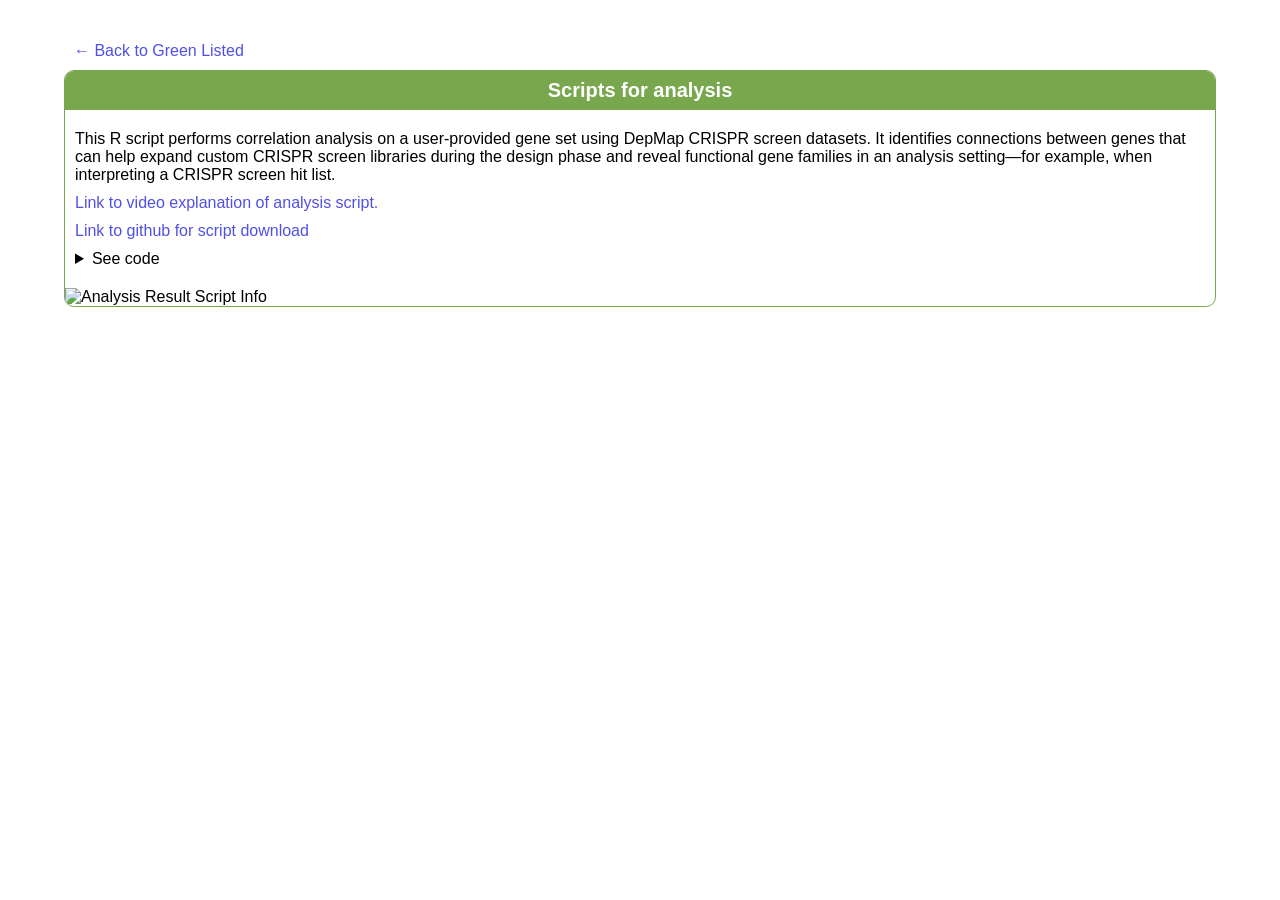
==== infoScriptsForAnalysis.html @ 2fde0f1e "Render all outputs as HTML tables and add back links to info pages Design-mode outputs (Adapter, MAG" ====
<!DOCTYPE html>
<html lang="en">

<head>
    <meta charset="UTF-8">
    <meta name="viewport" content="width=device-width, initial-scale=1.0">
    <title>Scripts for analysis</title>
    <link rel="stylesheet" media="all" href="index.css">
</head>
<header></header>

<body>
    <p style="padding: 10px;"><a href="index.html">&larr; Back to Green Listed</a></p>
    <div class="plate">
        <h1 class="plateTitle">Scripts for analysis</h1>
        <div class="plateContent">
            This R script performs correlation analysis on a user-provided gene set using DepMap CRISPR screen datasets. It identifies connections between genes that can help expand custom CRISPR screen libraries during the design phase and reveal functional gene families in an analysis setting—for example, when interpreting a CRISPR screen hit list.

            <a target="_blank"
                href="https://www.youtube.com/watch?v=IdG_FfYCpqw&list=PLtETtjUFMYF0OR80KaWjKY4gIcO52I3-Y&index=4">
                Link to video explanation of analysis script.</a>
            <a target="_blank" href="https://github.com/fredrikwermeling/Correlation-script">
                Link to github for script download</a>
            <details>
                <summary>See code</summary>
                <pre><code>
                        # User parameters
                        reference_list_path <- "C:/path/to/Your_Reference_List.csv" 
                        gene_list_path <- "C:/path/to/Your_Gene_List.txt"
                        analysis_mode <- "design"  # "analysis" = correlations within the gene list, "design" = correlations with all genes
                        correlation_cutoff <- 0.5
                        
                        # Load necessary libraries
                        if (!requireNamespace("data.table", quietly = TRUE)) install.packages("data.table")
                        if (!requireNamespace("igraph", quietly = TRUE)) install.packages("igraph")
                        if (!requireNamespace("ggplot2", quietly = TRUE)) install.packages("ggplot2")
                        if (!requireNamespace("ggraph", quietly = TRUE)) install.packages("ggraph")
                        
                        library(data.table)
                        library(igraph)
                        library(ggplot2)
                        library(ggraph)
                        
                        # Determine folder label based on mode
                        mode_label <- if (analysis_mode == "analysis") "Analysis" else "Design"
                        
                        # Create output folder in same directory as the Gene list
                        base_output_dir <- file.path(dirname(gene_list_path), paste0(format(Sys.Date(), "%Y-%m-%d"), "_", mode_label))
                        output_dir <- base_output_dir
                        suffix <- 0
                        while (dir.exists(output_dir)) {
                            suffix <- suffix + 1
                            output_dir <- paste0(base_output_dir, "_", suffix)
                        }
                        dir.create(output_dir)
                        
                        # Load the Reference list
                        reference_data <- fread(reference_list_path)
                        
                        # If the first column holds sample IDs (e.g., text), remove it
                        if (is.character(reference_data[[1]])) {
                            reference_data <- reference_data[, -1, with = FALSE]
                        }
                        
                        # Clean column names for matching
                        original_colnames <- colnames(reference_data)
                        colnames(reference_data) <- toupper(trimws(gsub(" \\(.*\\)$", "", original_colnames)))
                        
                        # Load the Gene list
                        gene_list_raw <- scan(gene_list_path, what = "character", quiet = TRUE)
                        gene_list <- toupper(trimws(gene_list_raw))
                        
                        matched_columns <- colnames(reference_data)[colnames(reference_data) %in% gene_list]
                        not_found_genes <- setdiff(gene_list, matched_columns)
                        
                        if (length(matched_columns) == 0) {
                            stop("No matching columns found in the Reference list for the symbols in the Gene list.")
                        }
                        
                        # Correlation table
                        if (analysis_mode == "analysis") {
                            filtered_data <- reference_data[, ..matched_columns]
                            cor_matrix <- cor(filtered_data, use = "pairwise.complete.obs")
                            
                            row_hclust <- hclust(dist(cor_matrix))
                            col_hclust <- hclust(dist(t(cor_matrix)))
                            row_order <- row_hclust$order
                            col_order <- col_hclust$order
                            cor_matrix <- cor_matrix[row_order, col_order]
                            
                            genes_in_matrix <- colnames(cor_matrix)
                            output_table <- data.table(
                                Gene1 = rep(genes_in_matrix, times = length(genes_in_matrix)),
                                Gene2 = rep(genes_in_matrix, each = length(genes_in_matrix)),
                                Correlation = as.vector(cor_matrix)
                            )
                        } else {
                            filtered_data <- reference_data[, ..matched_columns]
                            cor_matrix <- cor(reference_data, filtered_data, use = "pairwise.complete.obs")
                            
                            all_genes <- rownames(cor_matrix)
                            matched_genes <- colnames(cor_matrix)
                            output_table <- data.table(
                                Gene1 = rep(matched_genes, each = length(all_genes)),
                                Gene2 = rep(all_genes, times = length(matched_genes)),
                                Correlation = as.vector(cor_matrix)
                            )
                        }
                        
                        filtered_correlations <- output_table[
                            abs(Correlation) > correlation_cutoff & (Gene1 != Gene2)
                        ]
                        filtered_correlations[, Correlation := round(Correlation, 3)]
                        
                        # Build graph
                        graph <- graph_from_data_frame(filtered_correlations[, .(Gene1, Gene2, Correlation)], directed = FALSE)
                        
                        clusters_info <- components(graph)
                        cluster_membership <- clusters_info$membership
                        filtered_correlations[, Cluster := cluster_membership[Gene1]]
                        
                        # Add star columns for "design" mode only
                        if (analysis_mode == "design") {
                            filtered_correlations[, InGeneList_Gene1 := ifelse(Gene1 %in% matched_columns, "*", "")]
                            filtered_correlations[, InGeneList_Gene2 := ifelse(Gene2 %in% matched_columns, "*", "")]
                        }
                        
                        # Save correlation data
                        setorder(filtered_correlations, Cluster)
                        if (analysis_mode == "analysis") {
                            fwrite(filtered_correlations, file.path(output_dir, "Correlations_Analysis.csv"))
                        } else {
                            fwrite(filtered_correlations, file.path(output_dir, "Correlations_Design.csv"))
                        }
                        
                        # Clusters file
                        found_genes <- V(graph)$name
                        found_clusters <- cluster_membership[found_genes]
                        if (analysis_mode == "design") {
                            cluster_dt <- data.table(
                                Gene = found_genes,
                                Cluster = found_clusters,
                                Found_in_GeneList = ifelse(found_genes %in% matched_columns, "*", "")
                            )
                        } else {
                            cluster_dt <- data.table(
                                Gene = found_genes,
                                Cluster = found_clusters
                            )
                        }
                        
                        # Add Mean and SD of effect sizes
                        if (length(found_genes) > 0) {
                            effect_size_stats_long <- data.table(Gene = found_genes)
                            
                            effect_size_stats_long[, `:=`(
                                Mean_Effect_Size = sapply(Gene, function(gene) {
                                    if (gene %in% colnames(reference_data)) {
                                        round(mean(reference_data[[gene]], na.rm = TRUE), 2)
                                    } else {
                                        NA
                                    }
                                }),
                                SD_Effect_Size = sapply(Gene, function(gene) {
                                    if (gene %in% colnames(reference_data)) {
                                        round(sd(reference_data[[gene]], na.rm = TRUE), 2)
                                    } else {
                                        NA
                                    }
                                })
                            )]
                            
                            cluster_dt <- merge(cluster_dt, effect_size_stats_long, by = "Gene", all.x = TRUE)
                        }
                        
                        setorder(cluster_dt, Cluster)
                        fwrite(cluster_dt, file.path(output_dir, "Clusters.csv"))
                        
                        # Save settings
                        settings_file <- file.path(output_dir, "Settings_and_Genes_not_found.txt")
                        f_con <- file(settings_file, "wt")
                        
                        analysis_mode_text <- if (analysis_mode == "analysis") {
                            "Analysis (correlations within the Gene list)"
                        } else {
                            "Design (correlations with all genes)"
                        }
                        
                        cat(format(Sys.time(), "%Y-%m-%d %H:%M:%S"), "\n", file = f_con)
                        cat("Reference list: ", reference_list_path, "\n", file = f_con)
                        cat("Gene list: ", gene_list_path, "\n", file = f_con)
                        cat("Analysis mode: ", analysis_mode_text, "\n", file = f_con)
                        cat("Correlation cutoff: ", correlation_cutoff, "\n\n", file = f_con)
                        
                        cat("Symbols found in the Gene list: ", paste(matched_columns, collapse = ", "), "\n\n", file = f_con)
                        cat("Symbols not found in the Gene list:\n", file = f_con)
                        if (length(not_found_genes) > 0) {
                            for (gene in not_found_genes) cat(gene, "\n", file = f_con)
                        } else {
                            cat("None\n", file = f_con)
                        }
                        
                        close(f_con)
                        
                        # Plot
                        E(graph)$EdgeColor <- ifelse(E(graph)$Correlation > 0, "blue", "red")
                        
                        if (analysis_mode == "design") {
                            node_labels <- ifelse(V(graph)$name %in% matched_columns, paste0(V(graph)$name, "*"), V(graph)$name)
                            plot_title <- "Correlation Network (Design)"
                            note_sub <- "\n* = found in Gene list"
                        } else {
                            node_labels <- V(graph)$name
                            plot_title <- "Correlation Network (Analysis)"
                            note_sub <- ""
                        }
                        
                        # Plot configuration
                        graph_plot <- ggraph(graph, layout = "fr") +
                            geom_edge_link(aes(edge_color = EdgeColor, edge_width = abs(Correlation)), alpha = 1) +
                            geom_node_point(size = 5, color = "blue") +
                            geom_node_text(
                                aes(label = node_labels),
                                repel = TRUE,
                                family = "Arial",
                                force = 2,
                                force_pull = 0.5,
                                max.overlaps = Inf,
                                box.padding = 0.5,
                                point.padding = 0.3
                            ) +
                            scale_edge_color_identity(
                                guide = "legend",
                                labels = c("red" = "Negative", "blue" = "Positive"),
                                breaks = c("red", "blue"),
                                name = "Correlation"
                            ) +
                            scale_edge_width(name = "Correlation (absolute)", range = c(0.5, 2)) +
                            ggtitle(
                                paste0(plot_title, " (Cut-off: ", correlation_cutoff, ")"),
                                subtitle = paste0("Reference list: ", basename(reference_list_path), note_sub)
                            ) +
                            theme_minimal(base_family = "Arial") +
                            theme(
                                panel.background = element_rect(fill = "white", color = NA),
                                plot.background = element_rect(fill = "white", color = NA),
                                legend.position = "right"
                            )
                        
                        # Save both PNG and EPS outputs
                        ggsave(file.path(output_dir, "Correlation_Network.png"), plot = graph_plot, width = 10, height = 10)
                        ggsave(file.path(output_dir, "Correlation_Network.eps"), plot = graph_plot, width = 10, height = 10, device = cairo_ps)
                        
                        cat("Files saved to", output_dir, "\n")
                    </code></pre>
            </details>
        </div>

        <img src="infoScriptsForAnalysisResult.svg"     alt="Analysis Result Script Info"    style="width: 35%;">

    </div>
</body>

</html>
---- index.css ----
:root {
    /* Set sans-serif fonts */
    --sans-font: -apple-system, BlinkMacSystemFont, "Avenir Next", Avenir,
        Roboto, Noto, "Segoe UI", Arial, Helvetica,
        "Helvetica Neue", sans-serif;

    --base-fontsize: 1.15rem;
    --header-scale: 1.25rem;
    --line-height: 1.618;

    /* Varibles */
    --outlineColor: lightGray;
    --smallBorderRadius: 5px;

    --plateBackroundColor: white;
    --mainColor: rgb(120, 167, 77);
    /*rgb(119, 175, 60);*/
    --plateRadius: 10px;
    --titleColor: white;

    --inputColor: white;
    --buttonColor: rgb(235, 235, 235);
    --inputRadius: 5px;

    --redColor: #ffdddd;
    --greenColor: green;
}

* {
    font-family: Arial, Helvetica, sans-serif;
    padding: 0px;
    border: 0px;
    margin: 0px;
    /* font-size: 1.5rem; */
    /* Changes scale of ALL text  */
}

body {
    padding-right: 10%;
    padding-left: 10%;
}


@media only screen and (max-width: 1280px) {
    body {
        padding-right: 5%;
        padding-left: 5%;
    }
}

@media only screen and (max-width: 1024px) {
    body {
        padding-right: 2%;
        padding-left: 2%;
    }
}


header {
    padding: 0.5rem 1.5rem 1.5rem 1.5rem;
    display: flex;
    align-content: center;
    justify-content: center;
}

.centerContent {
    margin-left: auto;
    margin-right: auto;
}

nav {
    text-align: center;
}

nav>* {
    padding-left: 0.5rem;
    padding-right: 0.5rem;
}

main {
    display: grid;
    grid-template-columns: repeat(3, 1fr);
    gap: 20px;
}

main>* {
    width: 100%;
}

main>*:last-child {
    grid-column: span 3;
}

code {
    font-family: monospace;
}

select {
    border-radius: var(--inputRadius);
    border: 1px solid var(--outlineColor);
    font-size: calc(var(--header-scale) * 0.8);
    padding: 0.2rem 0.4rem;
    background: white;
    align-self: center;
}

button {
    border-radius: var(--inputRadius);
    font-size: calc(var(--header-scale) * 0.8);
    padding: 0.3rem 0.9rem;
    transition: 0.4s;
    background: var(--buttonColor);
    align-self: center;
    border: 1px solid rgba(122, 122, 122, 0.1);
    box-shadow: 1px 2px 3px rgba(88, 88, 88, 0.2);
}

button:hover {
    filter: brightness(0.8);
    cursor: pointer;
}

textarea {
    padding: 5px;
    background: var(--inputColor);
    border: 1px solid var(--outlineColor);
    border-radius: var(--inputRadius);
    height: 200px;
    font-size: 0.9rem;
}

input {
    height: 20px;
    text-align: center;
    background: var(--inputColor);
    border: 1px solid var(--outlineColor);
    border-radius: var(--inputRadius);
}


summary {
    cursor: pointer;
}

table {
    border-collapse: collapse;
}



td>input {
    width: 95%;
}

td {
    padding: 5px;
}

td:first-child {
    width: 100px;
}

tr {
    width: 100%;
}

a {
    color: #5050e7;
    text-decoration: none;
}

a:hover {
    text-decoration: underline;
}


.justifyCenter {
    display: flex;
    gap: 5px;
    align-items: center;
}

.plate {
    display: flex;
    flex-direction: column;
    gap: 10px;

    overflow: hidden;
    background: var(--plateBackroundColor);

    border-radius: var(--plateRadius);
    border: 1px solid var(--mainColor);
}

.plateTitle {
    background-color: var(--mainColor);
    color: var(--titleColor);
    font-size: var(--header-scale);
    text-align: center;

    border-radius: calc(var(--plateRadius)-4) calc(var(--plateRadius)-4) 0 0;
    padding: 8px;
}

.smallPlate {
    display: flex;
    flex-direction: column;

    overflow: hidden;
    background: var(--plateBackroundColor);

    border-radius: var(--smallBorderRadius);
    /*border: 1px solid var(--outlineColor); */
}

.smallTitle {
    background-color: var(--outlineColor);
    font-size: calc(var(--base-fontsize) * 1.1);
    text-align: center;
    border-radius: calc(var(--plateRadius)-4) calc(var(--plateRadius)-4) 0 0;
    padding: 5px;
}

.plateContent {
    padding: 10px;
    display: flex;
    flex-direction: column;
    justify-content: space-evenly;
    gap: 10px;
}

.scrollablePlate {
    max-height: 118px;
    overflow-y: auto;
}


.inactive {
    display: none;
    animation: slideIn 1s linear;
}


.synonymSelect {
    font-size: 0.8rem;
}


.pulse {
    animation: pulse 4s ease-in-out infinite;
}

.loading-box {
    background: white;
    padding: 20px;
    border-radius: 5px;
    text-align: center;
    box-shadow: 0 2px 10px rgba(0, 0, 0, 0.05);
}

.foundingText {
    text-align: center;
}

#synonymForm {
    display: flex;
}

#ExampleSequance {
    align-self: center;
}

#libraries {
    background-color: var(--outlineColor);
    font-size: var(--header-scale);
    text-align: center;
    border-radius: calc(var(--plateRadius)-4) calc(var(--plateRadius)-4) 0 0;
    padding: 5px;
}

#customFile {
    border: none;
}

.statusFadeIn {
    animation: statusUpdateIn 0.2s;
}

.statusFadeOut {
    animation: statusUpdateOut 0.2s;
    opacity: 0;
}

#statusSearchSymbols {
    height: auto;
}

#dropdownBody * {
    padding: 2px;
    /*border-top: 1px solid var(--outlineColor);*/

}

#rankingOrder {
    width: 95%;
}

#startButton {
    width: 100%;
    font-weight: bold;

}

#startButtonText {
    color: var(--greenColor);
}


#searchSymbolsPlate> :nth-child(1) {
    flex: 0 0 50%;
}

#searchSymbolsPlate> :nth-child(2) {
    flex: 0 0 40%;
}

#overlay {
    display: flex;
    position: fixed;
    overflow: hidden;
    width: 100%;
    top: 0;
    left: 0;
    background: rgba(0, 0, 0, 0.5);
    justify-content: center;
    align-items: center;
}

#libraryInfo {
    padding: 0.5rem;
    background-color: rgba(0, 0, 0, 0.03);
    border-radius: var(--inputRadius);
    /* font-family: 'Times New Roman', Times, serif; */
}

#libraryInfo * {
    /* font-family: 'Times New Roman', Times, serif; */
}

#synonymSelect {
    border: 0.5px solid var(--outlineColor);
    padding: 0px;
}

#libraryInfo p {
    margin-bottom: 0.4rem;
}

#libraryInfo ul {
    list-style-position: inside;
    padding-left: 0;
    list-style-type: square;
}

#libraryInfoOLD ul li {
    /* identation for text */
    text-indent: -0.5rem;
    padding-left: 0.5rem;
}


#outputTable {
    padding-left: 10%;
    padding-right: 10%;
    display: none;

}

#outputTable>* {
    display: flex;
    justify-content: space-between;
    width: 100%;
}

#outputTable tr {
    display: flex;
    flex-direction: column;
    align-items: center;
    text-align: center;
}

.fazeIn {
    /*animation: fazeInA 0.3s ease-in-out;*/
    height: 100%;
}

.fazeOut {
    /*animation: fazeOutA 0.3s ease-in-out;*/
    height: 0;
}

@keyframes fazeOutA {
    0% {
        height: 100%;
    }

    100% {
        height: 0%;
    }
}

@keyframes fazeInA {
    0% {
        height: 0%;
    }

    100% {
        height: 100%;

    }
}


@keyframes statusUpdateOut {
    0% {
        transform: translate(0px, 0px);
        opacity: 100%;
    }

    100% {
        transform: translate(0px, -20px);
        opacity: 0%;
    }
}

@keyframes statusUpdateIn {
    0% {
        transform: translate(0px, 20px);
        opacity: 0%;
    }

    100% {
        opacity: 100%;
        transform: translate(0px, 0px);
    }
}


@keyframes pulse {
    0% {
        color: black;
    }

    50% {
        color: var(--outlineColor);
    }

    100% {
        color: black;
    }
}


/* Validate sgRNA mode */

body.validate-mode .design-only {
    opacity: 0.35;
    pointer-events: none;
}

body:not(.validate-mode) .validate-only {
    display: none !important;
}

body.validate-mode #libraries {
    opacity: 0.5;
    pointer-events: none;
}

body.validate-mode #searchSymbols {
    opacity: 1;
    pointer-events: auto;
    border: 2px solid var(--mainColor);
    font-size: 0.8rem;
}

body.validate-mode .validate-btn-active {
    background-color: var(--mainColor);
    color: white;
}

.validate-btn {
    font-size: calc(var(--header-scale) * 0.6);
    white-space: nowrap;
    padding: 0.2rem 0.5rem;
}

#fileContent {
    font-family: monospace;
    font-size: 0.8rem;
    tab-size: 16;
    -moz-tab-size: 16;
    white-space: pre;
}

.validationResultsTable {
    width: 100%;
    border-collapse: collapse;
    font-family: monospace;
    font-size: 0.8rem;
}

.validationResultsTable th,
.validationResultsTable td {
    padding: 4px 12px;
    text-align: left;
    border-bottom: 1px solid var(--outlineColor);
    white-space: nowrap;
}

.validationResultsTable th {
    font-weight: bold;
    border-bottom: 2px solid var(--mainColor);
}

.validationResultsTable tbody tr:nth-child(even) {
    background-color: rgba(0, 0, 0, 0.03);
}
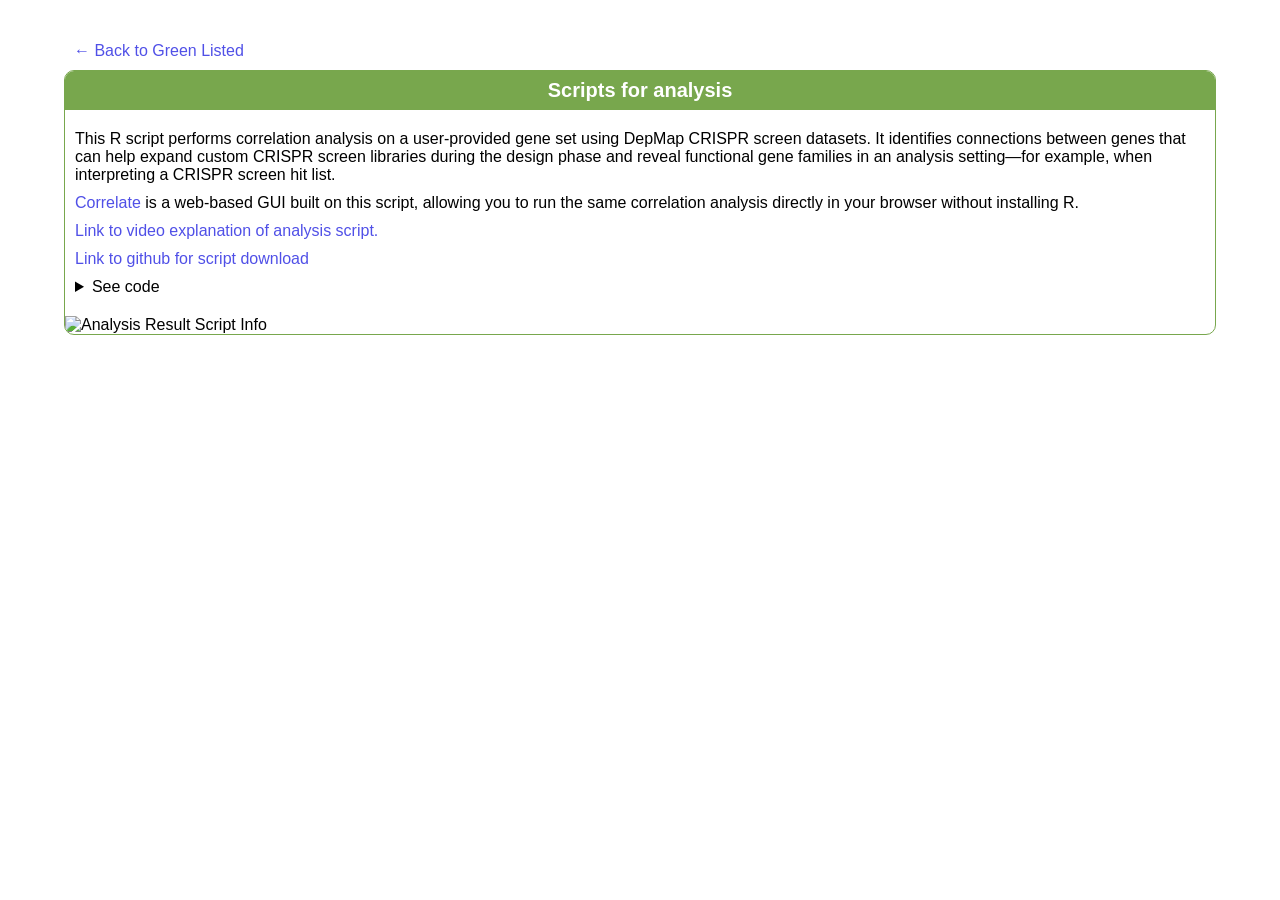
==== commit dd6272f8: "Remove % data, open info pages in modals, update content - Remove percentage row and unique % from U" ====
--- a/infoScriptsForAnalysis.html
+++ b/infoScriptsForAnalysis.html
@@ -15,6 +15,10 @@
         <h1 class="plateTitle">Scripts for analysis</h1>
         <div class="plateContent">
             This R script performs correlation analysis on a user-provided gene set using DepMap CRISPR screen datasets. It identifies connections between genes that can help expand custom CRISPR screen libraries during the design phase and reveal functional gene families in an analysis setting—for example, when interpreting a CRISPR screen hit list.
+
+            <p>
+                <a target="_blank" href="https://correlate.cmm.se">Correlate</a> is a web-based GUI built on this script, allowing you to run the same correlation analysis directly in your browser without installing R.
+            </p>
 
             <a target="_blank"
                 href="https://www.youtube.com/watch?v=IdG_FfYCpqw&list=PLtETtjUFMYF0OR80KaWjKY4gIcO52I3-Y&index=4">
--- a/index.css
+++ b/index.css
@@ -495,6 +495,10 @@
     padding: 0.2rem 0.5rem;
 }
 
+footer.plate {
+    overflow: visible;
+}
+
 #fileContent {
     font-family: monospace;
     font-size: 0.8rem;
@@ -525,4 +529,69 @@
 
 .validationResultsTable tbody tr:nth-child(even) {
     background-color: rgba(0, 0, 0, 0.03);
+}
+
+
+/* UpSet modal */
+
+.upset-modal-overlay {
+    position: fixed;
+    top: 0;
+    left: 0;
+    width: 100%;
+    background: rgba(0, 0, 0, 0.5);
+    z-index: 1000;
+    display: flex;
+    justify-content: center;
+    align-items: center;
+    overflow: hidden;
+}
+
+.upset-modal-box {
+    background: white;
+    border-radius: var(--plateRadius);
+    max-width: 95vw;
+    max-height: 90vh;
+    overflow: auto;
+    box-shadow: 0 4px 20px rgba(0, 0, 0, 0.3);
+}
+
+.upset-modal-header {
+    display: flex;
+    justify-content: space-between;
+    align-items: center;
+    background-color: var(--mainColor);
+    color: white;
+    padding: 10px 16px;
+    border-radius: var(--plateRadius) var(--plateRadius) 0 0;
+}
+
+.upset-modal-header h3 {
+    margin: 0;
+    font-size: var(--header-scale);
+}
+
+.upset-close-btn {
+    background: none;
+    border: none;
+    color: white;
+    font-size: 1.5rem;
+    cursor: pointer;
+    padding: 0 4px;
+    line-height: 1;
+    box-shadow: none;
+}
+
+.upset-close-btn:hover {
+    opacity: 0.7;
+    filter: none;
+}
+
+.upset-modal-body {
+    padding: 16px;
+}
+
+body.validate-mode #upsetButton {
+    opacity: 1;
+    pointer-events: auto;
 }
